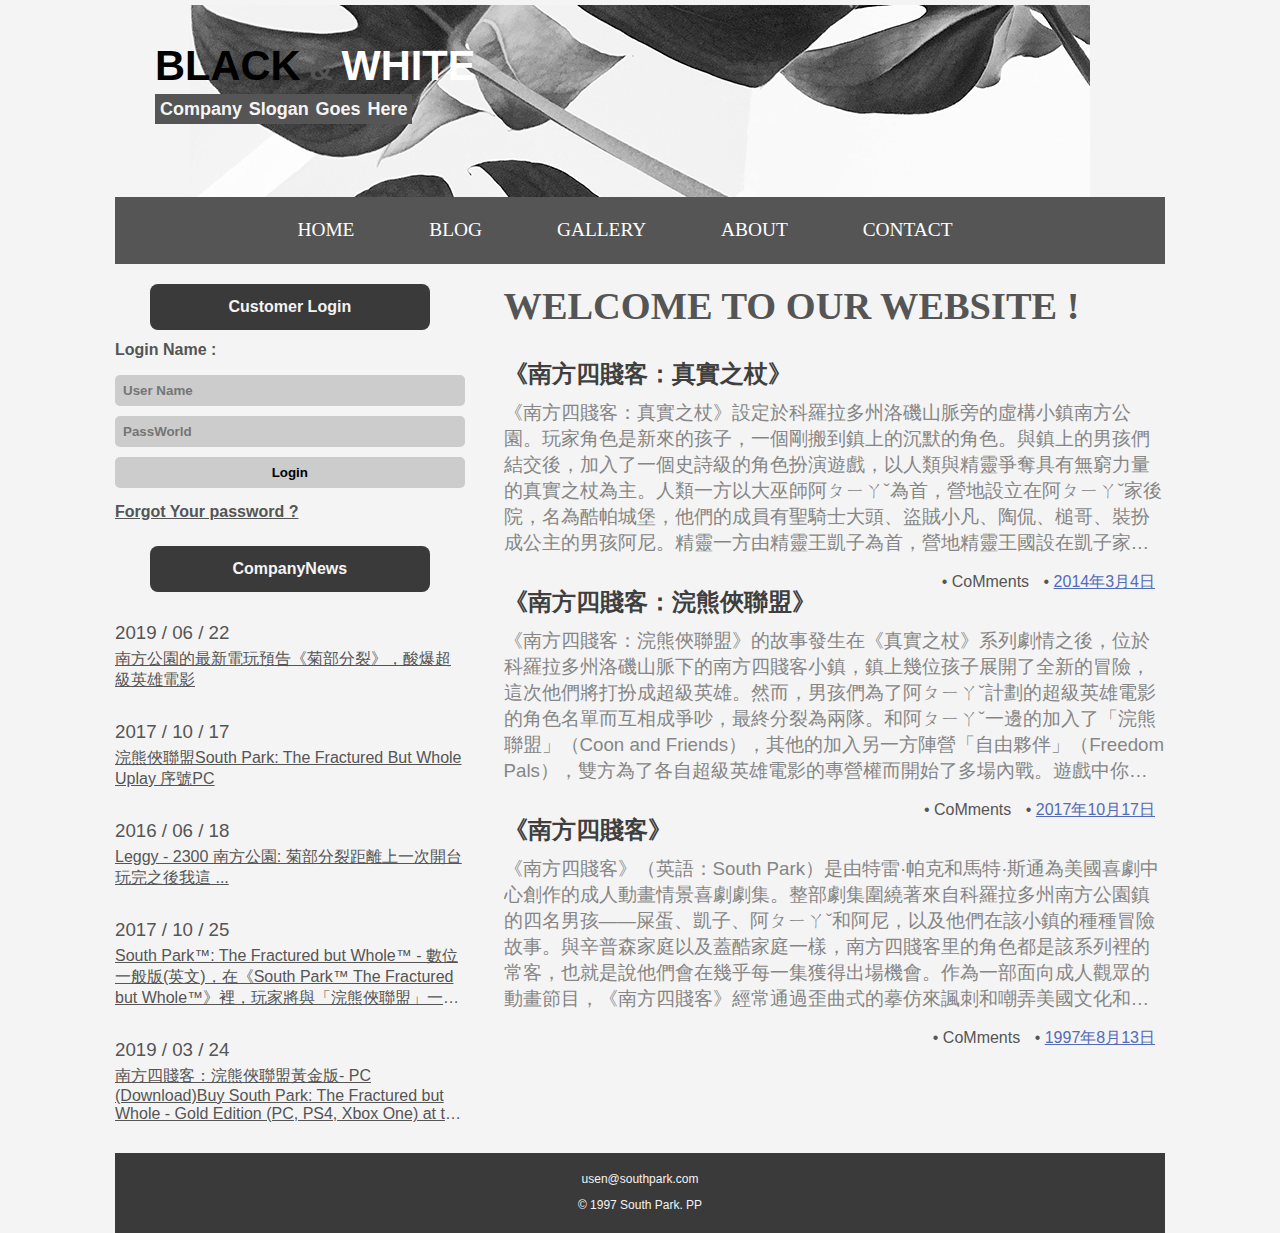
==== index/index.html @ 4ee4fa0d "10/01" ====
<!DOCTYPE html>
<html lang="en">
<head>
    <meta charset="UTF-8">
    <meta http-equiv="X-UA-Compatible" content="IE=edge">
    <meta name="viewport" content="width=device-width, initial-scale=1.0">
    <title>Document</title>
    <link rel="stylesheet" href="css/style.css" type="text/css" />
</head>
<body>

    <div id="main">
        <div id="header">
            <div id="logo">
                <h1><a href="#" id="black">BLACK</a> &amp; <a href="#" id="white">WHITE</a></h1>
                <h2><a href="#" id="metamorph"> Company Slogan Goes Here </a></h2>
            </div>	
        </div>

        <div id="menu">
                <ul>
                    <li><a href="#" title="">HOME</a></li>
                    <li><a href="#" title="">BLOG</a></li>
                    <li><a href="#" title="">GALLERY</a></li>
                    <li><a href="#" title="">ABOUT</a></li>
                    <li><a href="#" title="">CONTACT</a></li>
                </ul>
        </div>
        
    <div id="CustomerLogin">
            <div id="LoginButtom">
                <h1>Customer Login</h1>
            </div>
            <div id="LoginBox">
                <h1>Login Name &#58;</h1>
                <input type="text" placeholder="User Name"><br>
                <input type="password" placeholder="PassWorld"><br>
                <input type="submit" value="Login">
                <div id="Forgot">
                    <h2><a href="" title="">Forgot Your password &#63;</a></h2>
                </div>
            </div>
            <div id="CompanyNews">
                <div id="ComButtom">
                    <h1>CompanyNews</h1>
                </div>
                 <div class="News1">
                    <h3>2019&#32;&#47;&#32;06&#32;&#47;&#32;22</h3>
                    <h4 class="N1ellipsis"><a href="">南方公園的最新電玩預告《菊部分裂》，酸爆超級英雄電影</a></h4>
                 </div>
                 <div class="News2">
                    <h3>2017&#32;&#47;&#32;10&#32;&#47;&#32;17</h3>
                    <h4 class="N2ellipsis"><a href="">浣熊俠聯盟South Park: The Fractured But Whole Uplay 序號PC</a></h4>
                 </div>
                 <div class="News3">
                    <h3>2016&#32;&#47;&#32;06&#32;&#47;&#32;18</h3>
                    <h4 class="N3ellipsis"><a href="">Leggy - 2300 南方公園: 菊部分裂距離上一次開台玩完之後我這 ...</a></h4>
                 </div>
                 <div class="News4">
                    <h3>2017&#32;&#47;&#32;10&#32;&#47;&#32;25</h3>
                    <h4 class="N4ellipsis"><a href="">South Park™: The Fractured but Whole™ - 數位一般版(英文)，在《South Park™ The Fractured but Whole™》裡，玩家將與「浣熊俠聯盟」一起深入探索南方公園充滿犯罪暴力的黑暗面。這群打擊犯罪的鬥士，是由Eric Cartman裝扮的半人 ...
                        $1,610.00</a></h4>
                 </div>
                 <div class="News5">
                    <h3>2019&#32;&#47;&#32;03&#32;&#47;&#32;24</h3>
                    <h4 class="N5ellipsis"><a href="">南方四賤客：浣熊俠聯盟黃金版- PC (Download)Buy South Park: The Fractured but Whole - Gold Edition (PC, PS4, Xbox One) at the Official Ubisoft Shop and get 20% off with Club Units.</a></h4>
                 </div>
            </div>
            
    </div>

    <div id="RightZone">
        <div id="HelloWorld">
            <H1>WELCOME TO OUR WEBSITE &#33;</H1>
        </div>
        <div id="Article01">
            <h2>《南方四賤客：真實之杖》</h2>
            <h3 class="A1ellipsis">《南方四賤客：真實之杖》設定於科羅拉多州洛磯山脈旁的虛構小鎮南方公園。玩家角色是新來的孩子，一個剛搬到鎮上的沉默的角色。與鎮上的男孩們結交後，加入了一個史詩級的角色扮演遊戲，以人類與精靈爭奪具有無窮力量的真實之杖為主。人類一方以大巫師阿ㄆㄧㄚˇ為首，營地設立在阿ㄆㄧㄚˇ家後院，名為酷帕城堡，他們的成員有聖騎士大頭、盜賊小凡、陶侃、槌哥、裝扮成公主的男孩阿尼。精靈一方由精靈王凱子為首，營地精靈王國設在凱子家後院，擁有成員戰士屎蛋、吟遊詩人吉米。男孩們在整個小鎮到周圍森林甚至到加拿大進行他們的遊戲，逐步昇華至對抗某項真正危害世界的力量。  </h3>
            <div id="Menu02">
                <ul>
                <li>CoMments</li>
                <li><a href="#" title="">2014年3月4日</a></li>
            </ul>
            </div>
        </div>
        <div id="Article02">
            <h2>《南方四賤客：浣熊俠聯盟》</h2>
            <h3 class="A2ellipsis">《南方四賤客：浣熊俠聯盟》的故事發生在《真實之杖》系列劇情之後，位於科羅拉多州洛磯山脈下的南方四賤客小鎮，鎮上幾位孩子展開了全新的冒險，這次他們將打扮成超級英雄。然而，男孩們為了阿ㄆㄧㄚˇ計劃的超級英雄電影的角色名單而互相成爭吵，最終分裂為兩隊。和阿ㄆㄧㄚˇ一邊的加入了「浣熊聯盟」（Coon and Friends），其他的加入另一方陣營「自由夥伴」（Freedom Pals），雙方為了各自超級英雄電影的專營權而開始了多場內戰。遊戲中你仍然會操作一位新孩子（New Kid），不過這次你可以決定新孩子的性別。遊戲在細節和故事上涵蓋電視動畫第1至21季之內容。</h3>
            <div id="Menu02">
                <ul>
                <li>CoMments</li>
                <li><a href="#" title="">2017年10月17日</a></li>
            </ul>
            </div>
        </div>

        <div id="Article03">
            <h2>《南方四賤客》</h2>
            <h3 class="A3ellipsis">《南方四賤客》（英語：South Park）是由特雷·帕克和馬特·斯通為美國喜劇中心創作的成人動畫情景喜劇劇集。整部劇集圍繞著來自科羅拉多州南方公園鎮的四名男孩——屎蛋、凱子、阿ㄆㄧㄚˇ和阿尼，以及他們在該小鎮的種種冒險故事。與辛普森家庭以及蓋酷家庭一樣，南方四賤客里的角色都是該系列裡的常客，也就是說他們會在幾乎每一集獲得出場機會。作為一部面向成人觀眾的動畫節目，《南方四賤客》經常通過歪曲式的摹仿來諷刺和嘲弄美國文化和社會時事，挑戰了許多根深蒂固的觀念和禁忌，並因其中的粗口、黑色幽默和超現實幽默而著名。</h3>
            <div id="Menu02">
                <ul>
                <li>CoMments</li>
                <li><a href="#" title="">1997年8月13日</a></li>
            </ul>
            </div>
        </div>
    </div>
    
   <footer>
       <p></p>
       <p>usen@southpark.com</p>
       <p>© 1997 South Park. PP </p>
   </footer>
    
</body>
</html>
---- index/css/style.css ----
body {
    width: 1050px ;
    margin: auto;
    color: #555555;   
    letter-spacing: normal;
    background-color: #f4f4f4;
    font-family:Arial, Helvetica, sans-serif;
    font-size: 1em;
    font-weight: normal;
}
h3,h4,p{
    margin: 0;
    font-weight: normal;
}
#main { 
    background-image: url('../images/chris-lee-70l1tDAI6rM-unsplash.jpg') ;
    background-repeat: no-repeat;
    background-position: center;
}

#header {
    padding-top:3.5% ;
    padding-left:40px;
    padding-bottom:60px;
}

#logo {
   line-height: 1em;
   
}
#black {
    color: #000000;
    text-decoration: none;
    font-size: 1.3em;
}

#white {
    color:white;
    text-decoration: none;
    font-size: 1.3em;
}

#metamorph {
    font-size: 18px ;
    word-spacing: 0.1em    ;
    padding-left:5px;
    padding-right:5px;
    padding-top: 5px;
    padding-bottom: 5px;
    background-color: #555555;
    color: #f4f4f4;
    text-decoration: none;
}



#menu {
    width: auto ;
    margin: 0px 0px 0px 0px  ; 
    padding:5px 0px 5px 0px ;
    text-align: center;
    font-size:1.1em;
    background-color: #555555;
    list-style-type: none;
}

#menu li {
    display: inline-block ;
    margin: 0px 70px 0px 0px  ;
}

#menu a {
    text-decoration: none;
    font-family: Cambria, Cochin, Georgia, Times, 'Times New Roman', serif;
    color: #ffffff;
    font-size: 1.1em;
}

a:hover {
    color: #bdbdbd;
}

#CustomerLogin {
    margin: 20px 0px 0px 0px  ; 
    float: left;
    width: 33.3%;
    
}

#LoginButtom {
    font-size: 0.5em;
    text-align:center;
    width: 80%;
    border-radius:8px ; /* 圓角 */
    margin: auto;
    padding: 1% 0px 1% 0px;
    background-color: #3a3a3a;
    color: #f4f4f4;
}

#LoginBox { 
    margin: 10px 0px 0px 0px;
    font-size: 0.5em;
}

input[type="text"]{
    margin: 5px auto; 
    width:100%;
    padding:8px;
    font-weight: bold;
    background:#ccc;
    border:0 none;   /* 邊框效果 */
    -webkit-border-radius: 5px; /* 針對Google Safari 瀏覽器的圓角效果 */
    cursor:pointer;  /* 滑鼠移到上面的游標效果 */
    border-radius:5px;   /* 圓角 */
    -moz-box-sizing:border-box; /* 針對瀏覽器顯示大小不一修正 */
    -webkit-box-sizing:border-box;
    box-sizing:border-box;
}

input[type="password"]{
    margin: 5px auto; 
    width: 100%;
    padding:8px;
    font-weight: bold;
    background:#ccc;
    border:0 none;   /* 邊框效果 */
    -webkit-border-radius: 5px; /* 針對Google Safari 瀏覽器的圓角效果 */
    cursor:pointer;  /* 滑鼠移到上面的游標效果 */
    border-radius:5px;   /* 圓角 */
    -moz-box-sizing:border-box;/* 針對瀏覽器顯示大小不一修正 */
    -webkit-box-sizing:border-box;
    box-sizing:border-box;
}


input[type="submit"]{
    margin:  5px auto; 
    width:100%;
    padding:8px; 
    font-weight: bold;
    background:#ccc;
    border:0 none;   /* 邊框的效果 */
    -webkit-border-radius: 5px; /* 針對Google Safari 瀏覽器的圓角效果 */
    cursor:pointer;  /* 滑鼠移到上面的游標效果 */
    border-radius:5px;   /* 圓角 */
    -moz-box-sizing:border-box;/* 針對瀏覽器顯示大小不一修正 */
    -webkit-box-sizing:border-box;
    box-sizing:border-box;
}

input:hover[type="submit"]  {
    background: #7a7a7a; /* 滑鼠移到上面的效果 */
}

#Forgot a {
    font-size: 12pt;
    color: #555555;
    margin: 0px 0px 10px 0px;
}

#Forgot:hover a {
    color: #c03d3d;
}

#CompanyNews {
    margin: 25px 0px 0px 0px ; 
    
}

#ComButtom {
    font-size: 0.5em;
    text-align:center;
    width: 80%;
    border-radius:8px ; /* 圓角 */
    margin: 20px auto;
    padding: 1% 0px 1% 0px;
    background-color: #3a3a3a;
    color: #f4f4f4;
}

.News1{
    width: 100%;
    margin: 30px auto;
    color: #555555;
}
.News1 h3,.News1 h4 {
    margin: 0px 0 5px 0 ;
}
.News1 a{
    color: #555555;
    margin: 0 0 10px 0;
    text-decoration: underline; /* 超連結底線效果 */
}
.N1ellipsis { /* 文字超過隱藏 */
    overflow:hidden; 
    white-space: nowrap;
    text-overflow: ellipsis;
    display: -webkit-box;
    -webkit-line-clamp: ;/* 文字超過行數設定 */
    -webkit-box-orient: vertical;
    white-space: normal;
    }
.N1ellipsis :hover{
    color: #c03d3d;
}

    .News2{
        width: 100%;
        margin: 30px auto;
        color: #555555;
    }
    .News2 h3,.News1 h4 {
        margin: 0px 0 5px 0 ;
    }
    .News2 a{
        color: #555555;
        margin: 0 0 10px 0;
        text-decoration: underline; /* 超連結底線效果 */
    }
    .N2ellipsis { /* 文字超過隱藏 */
        overflow:hidden; 
        white-space: nowrap;
        text-overflow: ellipsis;
        display: -webkit-box;
        -webkit-line-clamp: 2;/* 文字超過行數設定 */
        -webkit-box-orient: vertical;
        white-space: normal;
        }
        .N2ellipsis :hover{
            color: #c03d3d;
        }
        .News3{
            width: 100%;
            margin: 30px auto;
            color: #555555;
        }
        .News3 h3,.News1 h4 {
            margin: 0px 0 5px 0 ;
        }
        .News3 a{
            color: #555555;
            margin: 0 0 10px 0;
            text-decoration: underline; /* 超連結底線效果 */
        }
        .N3ellipsis { /* 文字超過隱藏 */
            overflow:hidden; 
            white-space: nowrap;
            text-overflow: ellipsis;
            display: -webkit-box;
            -webkit-line-clamp: 3;/* 文字超過行數設定 */
            -webkit-box-orient: vertical;
            white-space: normal;
        }
        .N3ellipsis :hover{
                color: #c03d3d;
            }
            .News4{
                width: 100%;
                margin: 30px auto;
                color: #555555;
            }
            .News4 h3,.News1 h4 {
                margin: 0px 0 5px 0 ;
            }
            .News4 a{
                color: #555555;
                margin: 0 0 10px 0;
                text-decoration: underline; /* 超連結底線效果 */
            }
            .N4ellipsis { /* 文字超過隱藏 */
                overflow:hidden; 
                white-space: nowrap;
                text-overflow: ellipsis;
                display: -webkit-box;
                -webkit-line-clamp: 3;/* 文字超過行數設定 */
                -webkit-box-orient: vertical;
                white-space: normal;
                }
            .N4ellipsis :hover{
                    color: #c03d3d;
            }
             .News5{
                 width: 100%;
                 margin: 30px auto;
                 color: #555555;
             }
             .News5 h3,.News1 h4 {
                    margin: 0px 0 5px 0 ;
                }
                .News5 a{
                 color: #555555;
                 margin: 0 0 10px 0;
                 text-decoration: underline; /* 超連結底線效果 */
             }
                .N5ellipsis { /* 文字超過隱藏 */
                    overflow:hidden; 
                 white-space: nowrap;
                 text-overflow: ellipsis;
                    display: -webkit-box;
                    -webkit-line-clamp: 3;/* 文字超過行數設定 */
                    -webkit-box-orient: vertical;
                    white-space: normal;
                    }
                .N5ellipsis :hover{
                        color: #c03d3d;
                    }               

/* 左邊區域結束 *//* 左邊區域結束 *//* 左邊區域結束 */

#RightZone{
    margin: 20px 0px 0px 0px  ; 
    float: right;
    width: 63%;
}

#RightZone h1 ,#RightZone h2, #RightZone h3, #RightZone p { 
    margin: 0 ;
}

#HelloWorld {
    font-family: Cambria, Cochin, Georgia, Times, 'Times New Roman', serif;
    font-size: 1.2em;
    margin: 0px 0px 20px 0px  ; 
}

    #Article01{
     width: 100%;
     margin: 30px auto;
     color: #555555;
    }
    #Article01 h2 {
        color: #3f3f3f;
        margin: 0 0 10px 0;
    }
    .A1ellipsis {
        overflow:hidden; 
        white-space: nowrap;
        text-overflow: ellipsis;
        display: -webkit-box;
        -webkit-line-clamp: 6;/* 文字超過行數設定 */
        -webkit-box-orient: vertical;
        white-space: normal;
        color: #868686;
        margin: 0 0 10px 0;
    }
    
    #Menu02 {
        
        float: right;
        width: auto ;
        margin: 0px 0px 0px 0px ; 
        font-size:1em;
    }
    #Menu02 li:before{
        content:"• ";
    }
    #Menu02 a{
        color:  #536bb8;
    }
    #Article01 li{
        display: inline-block;
        margin: 0px 10px 0px 0px  ;
    }

    #Article02{
        width: 100%;
        margin: 30px auto;
        color: #555555;
       }
       #Article02 h2 {
           color: #3f3f3f;
           margin: 0 0 10px 0;
       }
       .A2ellipsis {
           overflow:hidden; 
           white-space: nowrap;
           text-overflow: ellipsis;
           display: -webkit-box;
           -webkit-line-clamp: 6;/* 文字超過行數設定 */
           -webkit-box-orient: vertical;
           white-space: normal;
           color: #868686;
           margin: 0 0 10px 0;
       }
       
       #Article02 li{
           display: inline-block;
           margin: 0px 10px 0px 0px  ;
       }
    
       #Article03{
        width: 100%;
        margin: 30px auto;
        color: #555555;
       }
       #Article03 h2 {
           color: #3f3f3f;
           margin: 0 0 10px 0;
       }
       .A3ellipsis {
           overflow:hidden; 
           white-space: nowrap;
           text-overflow: ellipsis;
           display: -webkit-box;
           -webkit-line-clamp: 6;/* 文字超過行數設定 */
           -webkit-box-orient: vertical;
           white-space: normal;
           color: #868686;
           margin: 0 0 10px 0;
       }
       
       #Article03 li{
           display: inline-block;
           margin: 0px 10px 0px 0px  ;
       }


footer{
    float:right;
    background-color: #3a3a3a;
    height: 80px;
    width: 100%;
    margin: 0;
    text-align: center;
   
    
}

footer p {
    font-size:12px;
    margin: 2px 0 0 0 ;
    padding:5px 0 ;
    color: #f4f4f4
    }
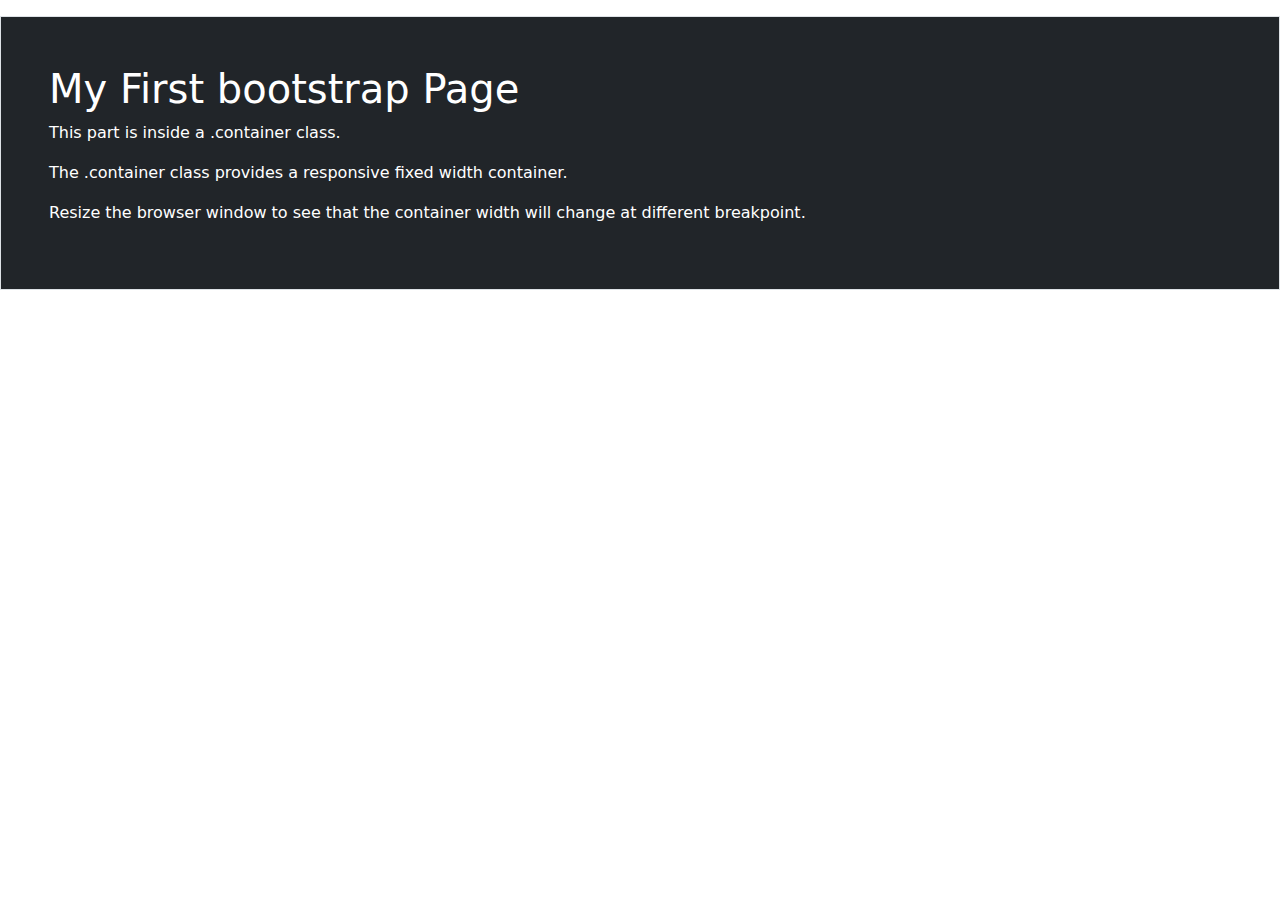
==== commit 709c4cdd: "Add files via upload" ====
--- a/index/index.html
+++ b/index/index.html
@@ -1,116 +1,24 @@
+<!-- Latest compiled and minified CSS -->
+<link href="https://cdn.jsdelivr.net/npm/bootstrap@5.1.1/dist/css/bootstrap.min.css" rel="stylesheet">
+
+<!-- Latest compiled JavaScript -->
+<script src="https://cdn.jsdelivr.net/npm/bootstrap@5.1.1/dist/js/bootstrap.bundle.min.js"></script>
+
 <!DOCTYPE html>
-<html lang="en">
-<head>
-    <meta charset="UTF-8">
-    <meta http-equiv="X-UA-Compatible" content="IE=edge">
-    <meta name="viewport" content="width=device-width, initial-scale=1.0">
-    <title>Document</title>
-    <link rel="stylesheet" href="css/style.css" type="text/css" />
-</head>
-<body>
-
-    <div id="main">
-        <div id="header">
-            <div id="logo">
-                <h1><a href="#" id="black">BLACK</a> &amp; <a href="#" id="white">WHITE</a></h1>
-                <h2><a href="#" id="metamorph"> Company Slogan Goes Here </a></h2>
-            </div>	
+<html>
+    <head>
+        <title>Bootstrap Example</title>
+        <meta charset="utf-8">
+        <meta name="viewport" content="width=device-width, initial-scale=1">
+        <link href="https://cdn.jsdelivr.net/npm/bootstrap@5.1.1/dist/css/bootstrap.min.css" rel="sty>
+        <script src="https://cdn.jsdelivr.net/npm/bootstrap@5.1.1/dist/js/bootstrap.bundle.min.js"></script>
+    </head>
+    <body>
+        <div class="container-fluid p-5 my-3 border bg-dark text-white">
+            <h1>My First bootstrap Page</h1>
+            <p>This part is inside a .container class.</p>
+            <p>The .container class provides a responsive fixed width container.</p>
+            <p>Resize the browser window to see that the container width will change at different breakpoint.</p>
         </div>
-
-        <div id="menu">
-                <ul>
-                    <li><a href="#" title="">HOME</a></li>
-                    <li><a href="#" title="">BLOG</a></li>
-                    <li><a href="#" title="">GALLERY</a></li>
-                    <li><a href="#" title="">ABOUT</a></li>
-                    <li><a href="#" title="">CONTACT</a></li>
-                </ul>
-        </div>
-        
-    <div id="CustomerLogin">
-            <div id="LoginButtom">
-                <h1>Customer Login</h1>
-            </div>
-            <div id="LoginBox">
-                <h1>Login Name &#58;</h1>
-                <input type="text" placeholder="User Name"><br>
-                <input type="password" placeholder="PassWorld"><br>
-                <input type="submit" value="Login">
-                <div id="Forgot">
-                    <h2><a href="" title="">Forgot Your password &#63;</a></h2>
-                </div>
-            </div>
-            <div id="CompanyNews">
-                <div id="ComButtom">
-                    <h1>CompanyNews</h1>
-                </div>
-                 <div class="News1">
-                    <h3>2019&#32;&#47;&#32;06&#32;&#47;&#32;22</h3>
-                    <h4 class="N1ellipsis"><a href="">南方公園的最新電玩預告《菊部分裂》，酸爆超級英雄電影</a></h4>
-                 </div>
-                 <div class="News2">
-                    <h3>2017&#32;&#47;&#32;10&#32;&#47;&#32;17</h3>
-                    <h4 class="N2ellipsis"><a href="">浣熊俠聯盟South Park: The Fractured But Whole Uplay 序號PC</a></h4>
-                 </div>
-                 <div class="News3">
-                    <h3>2016&#32;&#47;&#32;06&#32;&#47;&#32;18</h3>
-                    <h4 class="N3ellipsis"><a href="">Leggy - 2300 南方公園: 菊部分裂距離上一次開台玩完之後我這 ...</a></h4>
-                 </div>
-                 <div class="News4">
-                    <h3>2017&#32;&#47;&#32;10&#32;&#47;&#32;25</h3>
-                    <h4 class="N4ellipsis"><a href="">South Park™: The Fractured but Whole™ - 數位一般版(英文)，在《South Park™ The Fractured but Whole™》裡，玩家將與「浣熊俠聯盟」一起深入探索南方公園充滿犯罪暴力的黑暗面。這群打擊犯罪的鬥士，是由Eric Cartman裝扮的半人 ...
-                        $1,610.00</a></h4>
-                 </div>
-                 <div class="News5">
-                    <h3>2019&#32;&#47;&#32;03&#32;&#47;&#32;24</h3>
-                    <h4 class="N5ellipsis"><a href="">南方四賤客：浣熊俠聯盟黃金版- PC (Download)Buy South Park: The Fractured but Whole - Gold Edition (PC, PS4, Xbox One) at the Official Ubisoft Shop and get 20% off with Club Units.</a></h4>
-                 </div>
-            </div>
-            
-    </div>
-
-    <div id="RightZone">
-        <div id="HelloWorld">
-            <H1>WELCOME TO OUR WEBSITE &#33;</H1>
-        </div>
-        <div id="Article01">
-            <h2>《南方四賤客：真實之杖》</h2>
-            <h3 class="A1ellipsis">《南方四賤客：真實之杖》設定於科羅拉多州洛磯山脈旁的虛構小鎮南方公園。玩家角色是新來的孩子，一個剛搬到鎮上的沉默的角色。與鎮上的男孩們結交後，加入了一個史詩級的角色扮演遊戲，以人類與精靈爭奪具有無窮力量的真實之杖為主。人類一方以大巫師阿ㄆㄧㄚˇ為首，營地設立在阿ㄆㄧㄚˇ家後院，名為酷帕城堡，他們的成員有聖騎士大頭、盜賊小凡、陶侃、槌哥、裝扮成公主的男孩阿尼。精靈一方由精靈王凱子為首，營地精靈王國設在凱子家後院，擁有成員戰士屎蛋、吟遊詩人吉米。男孩們在整個小鎮到周圍森林甚至到加拿大進行他們的遊戲，逐步昇華至對抗某項真正危害世界的力量。  </h3>
-            <div id="Menu02">
-                <ul>
-                <li>CoMments</li>
-                <li><a href="#" title="">2014年3月4日</a></li>
-            </ul>
-            </div>
-        </div>
-        <div id="Article02">
-            <h2>《南方四賤客：浣熊俠聯盟》</h2>
-            <h3 class="A2ellipsis">《南方四賤客：浣熊俠聯盟》的故事發生在《真實之杖》系列劇情之後，位於科羅拉多州洛磯山脈下的南方四賤客小鎮，鎮上幾位孩子展開了全新的冒險，這次他們將打扮成超級英雄。然而，男孩們為了阿ㄆㄧㄚˇ計劃的超級英雄電影的角色名單而互相成爭吵，最終分裂為兩隊。和阿ㄆㄧㄚˇ一邊的加入了「浣熊聯盟」（Coon and Friends），其他的加入另一方陣營「自由夥伴」（Freedom Pals），雙方為了各自超級英雄電影的專營權而開始了多場內戰。遊戲中你仍然會操作一位新孩子（New Kid），不過這次你可以決定新孩子的性別。遊戲在細節和故事上涵蓋電視動畫第1至21季之內容。</h3>
-            <div id="Menu02">
-                <ul>
-                <li>CoMments</li>
-                <li><a href="#" title="">2017年10月17日</a></li>
-            </ul>
-            </div>
-        </div>
-
-        <div id="Article03">
-            <h2>《南方四賤客》</h2>
-            <h3 class="A3ellipsis">《南方四賤客》（英語：South Park）是由特雷·帕克和馬特·斯通為美國喜劇中心創作的成人動畫情景喜劇劇集。整部劇集圍繞著來自科羅拉多州南方公園鎮的四名男孩——屎蛋、凱子、阿ㄆㄧㄚˇ和阿尼，以及他們在該小鎮的種種冒險故事。與辛普森家庭以及蓋酷家庭一樣，南方四賤客里的角色都是該系列裡的常客，也就是說他們會在幾乎每一集獲得出場機會。作為一部面向成人觀眾的動畫節目，《南方四賤客》經常通過歪曲式的摹仿來諷刺和嘲弄美國文化和社會時事，挑戰了許多根深蒂固的觀念和禁忌，並因其中的粗口、黑色幽默和超現實幽默而著名。</h3>
-            <div id="Menu02">
-                <ul>
-                <li>CoMments</li>
-                <li><a href="#" title="">1997年8月13日</a></li>
-            </ul>
-            </div>
-        </div>
-    </div>
-    
-   <footer>
-       <p></p>
-       <p>usen@southpark.com</p>
-       <p>© 1997 South Park. PP </p>
-   </footer>
-    
-</body>
+    </body>
 </html>